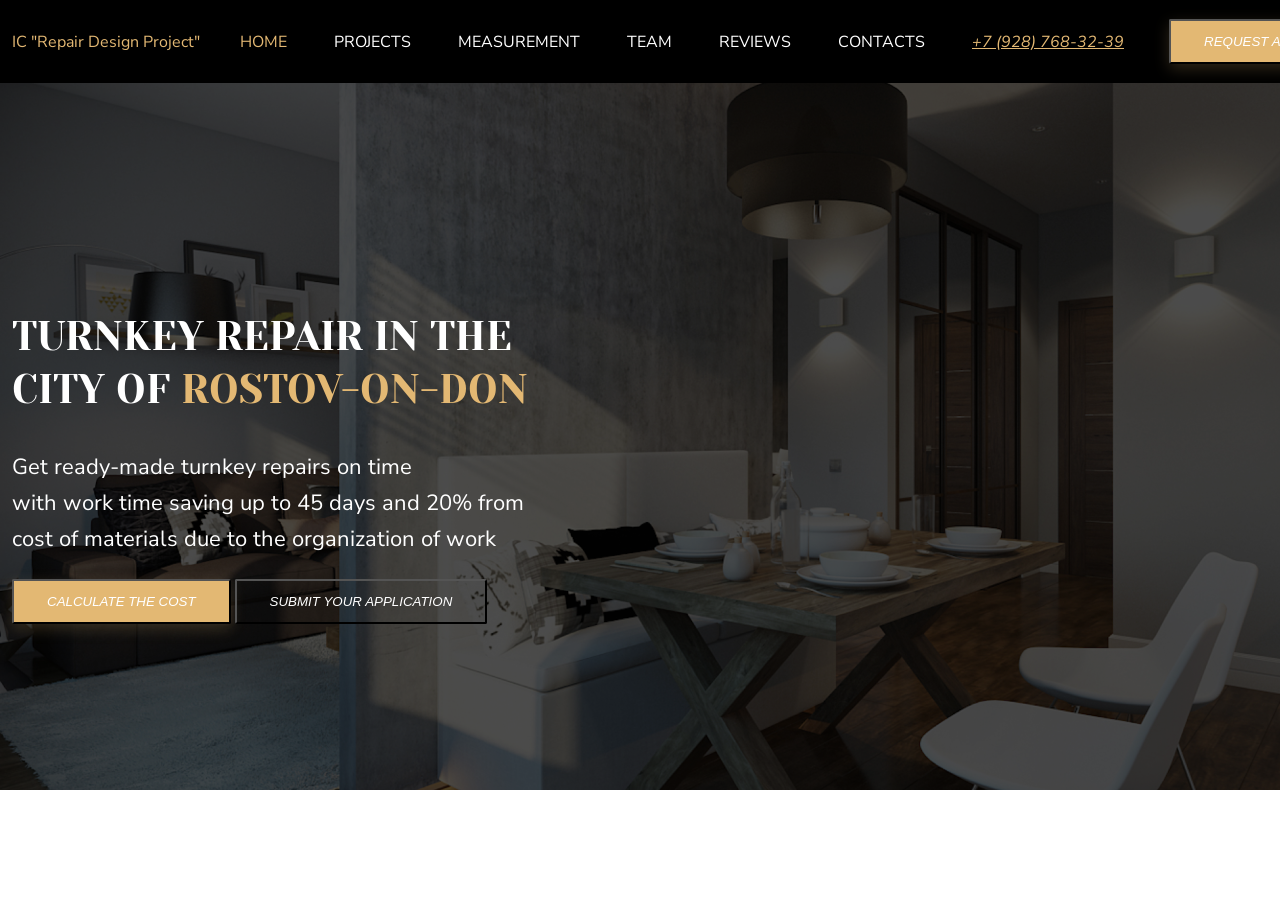
==== index.html @ 19694724 "Init awesome website" ====
<!DOCTYPE html>
<html>
<head>
  <title>Design</title>
  <meta charset="utf-8">
  <meta name="viewport" content="width=device-width, initial-scale=1.0">
  <link rel="stylesheet" type="text/css" href="../css/styles.css">
  <link rel="stylesheet" href="https://fonts.googleapis.com/css?family=Nunito+Sans:400,400i&display=swap">
  <link rel="stylesheet" href="https://fonts.googleapis.com/css?family=Yeseva+One&display=swap">
</head>
<body>
  <header class="header">
    <div class="container header-content">
      <div class="logo">
        IC "Repair Design Project"
      </div>
      <nav>
        <ul class="header-navigation">
          <li class="header-navigation-link"><a href="#"><span class="gold">HOME</span></a></li>
          <li class="header-navigation-link"><a href="#">PROJECTS</a></li>
          <li class="header-navigation-link"><a href="#">MEASUREMENT</a></li>
          <li class="header-navigation-link"><a href="#">TEAM</a></li>
          <li class="header-navigation-link"><a href="#">REVIEWS</a></li>
          <li class="header-navigation-link"><a href="#">CONTACTS</a></li>
        </ul>
      </nav>
   <address class="address">+7 (928) 768-32-39</address>
   <button class="button">REQUEST A CALL</button>
    </div>
  </header>
  <main>
    <section class="one">
      <div class="container one-container">
        <h1 class="title">TURNKEY REPAIR IN THE<br>
        CITY OF <span class="gold">ROSTOV-ON-DON</span></h1>
        <p class="subtitle">Get ready-made turnkey repairs on time<br>
        with work time saving up to 45 days and 20% from<br>
        cost of materials due to the organization of work</p>
        <button class="button">CALCULATE THE COST</button>
        <button class="button2">SUBMIT YOUR APPLICATION</button>
      </div>
      <div class="one-overlay"></div>
    </section>
  </main>
</body>
</html>
---- css/styles.css ----
body {
  margin: 0;
  font-family: Nunito Sans, Helvetica, Arial, sans-serif;
}

body * {
  box-sizing: border-box;
}

.gold {
  color: #E3B873;
}

.container {
  max-width: 1256px;
  margin: 0 auto;
}

.button {
  background: #E3B873;
  box-shadow: 0px 5px 15px rgba(227, 184, 115, 0.2);
  border-radius: 2px;
  outline: 0;
  bored: 0;
  padding: 13px 33px;
  color: white;
  text-transform: uppercase;
  font-style: italic;
  white-space: nowrap;
}

.button2 {
  background: transparent;
  border-radius: 2px;
  outline: 0;
  bored: 0;
  padding: 13px 33px;
  color: white;
  text-transform: uppercase;
  font-style: italic;
  white-space: nowrap;
}

.logo {
  color: #E3B873;
  white-space: nowrap;
}

.address {
  color: #E3B873;
  text-decoration: underline;
  margin-right: 45px;
  white-space: nowrap;
}

.header {
  background-color: black;
}

.header-content {
  display: flex;
  justify-content: space-between;
  height: 83px;
  align-items: center;
}

.header-navigation {
  list-style: none;
  display: flex;
}

.header-navigation-link {
  margin-right: 47px;
}

.header-navigation-link a {
  text-decoration: none;
  color: white;
}

.one {
  background-image: url(../images/one.jpg);
  background-size: cover;
  height: 707px;
  padding-top: 194px;
  position: relative;
}

.one-overlay {
  content:'';
  position: absolute;
  top: 0;
  bottom: 0;
  left: 0;
  right: 0;
  background-color: rgba(0,0, 0, .7);
}

.one-container {
  position: relative;
  z-index: 1
}

.title {
  font-family: Yeseva One, Helvetica, Arial, sans-serif;
  font-style: normal;
  font-weight: normal;
  font-size: 40px;
  line-height: 53px;
  text-transform: uppercase;
  color: white;
}

.subtitle {
  font-family: Nunito Sans;
  font-style: normal;
  font-weight: normal;
  font-size: 22px;
  line-height: 36px;
  color: white;
}
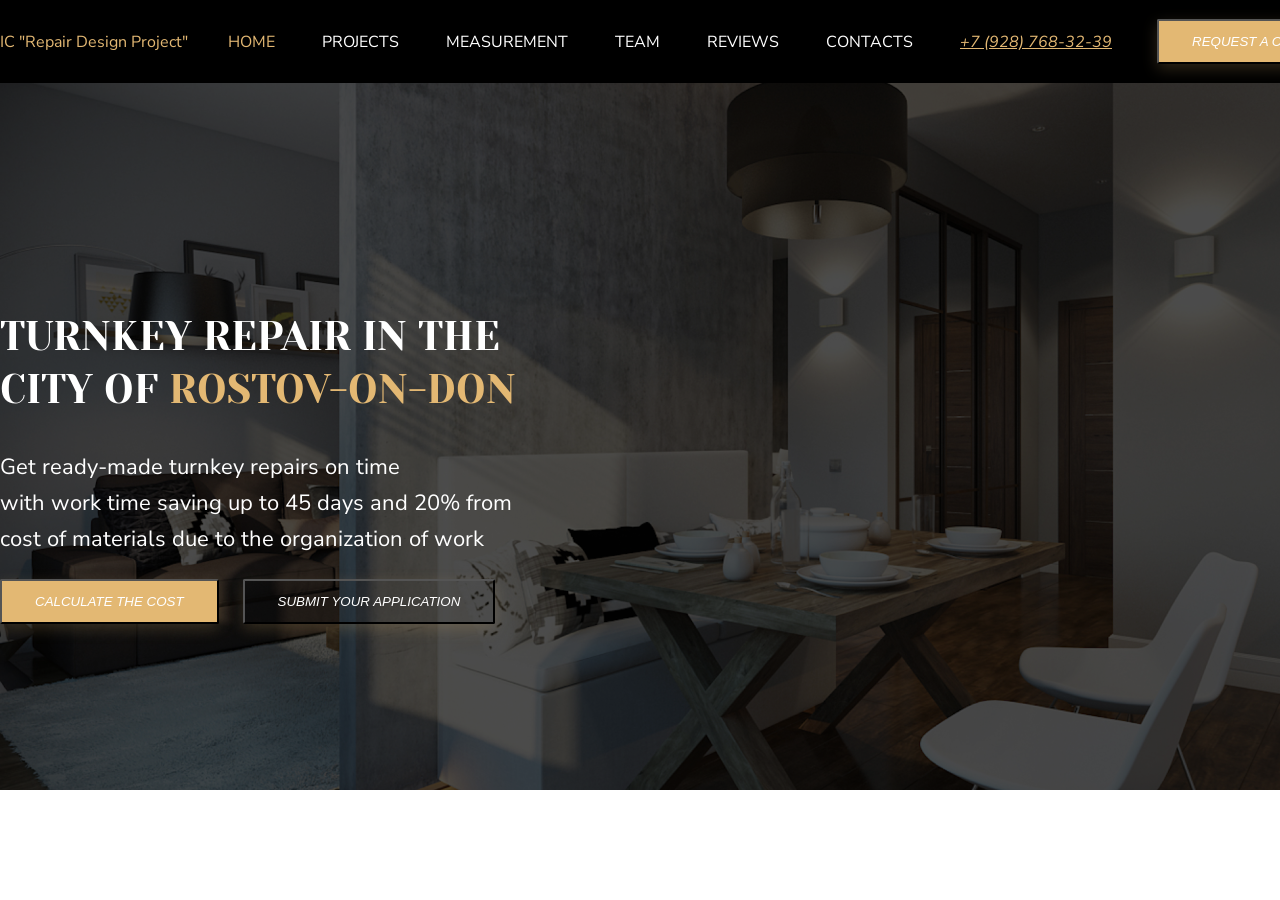
==== commit 098ef6dd: "update" ====
--- a/index.html
+++ b/index.html
@@ -4,7 +4,7 @@
   <title>Design</title>
   <meta charset="utf-8">
   <meta name="viewport" content="width=device-width, initial-scale=1.0">
-  <link rel="stylesheet" type="text/css" href="../css/styles.css">
+  <link rel="stylesheet" type="text/css" href="css/styles.css">
   <link rel="stylesheet" href="https://fonts.googleapis.com/css?family=Nunito+Sans:400,400i&display=swap">
   <link rel="stylesheet" href="https://fonts.googleapis.com/css?family=Yeseva+One&display=swap">
 </head>
@@ -37,7 +37,7 @@
         with work time saving up to 45 days and 20% from<br>
         cost of materials due to the organization of work</p>
         <button class="button">CALCULATE THE COST</button>
-        <button class="button2">SUBMIT YOUR APPLICATION</button>
+        <button class="button button2">SUBMIT YOUR APPLICATION</button>
       </div>
       <div class="one-overlay"></div>
     </section>
--- a/css/styles.css
+++ b/css/styles.css
@@ -12,7 +12,7 @@
 }
 
 .container {
-  max-width: 1256px;
+  max-width: 1440px;
   margin: 0 auto;
 }
 
@@ -38,6 +38,7 @@
   color: white;
   text-transform: uppercase;
   font-style: italic;
+  margin-left: 20px;
   white-space: nowrap;
 }
 
